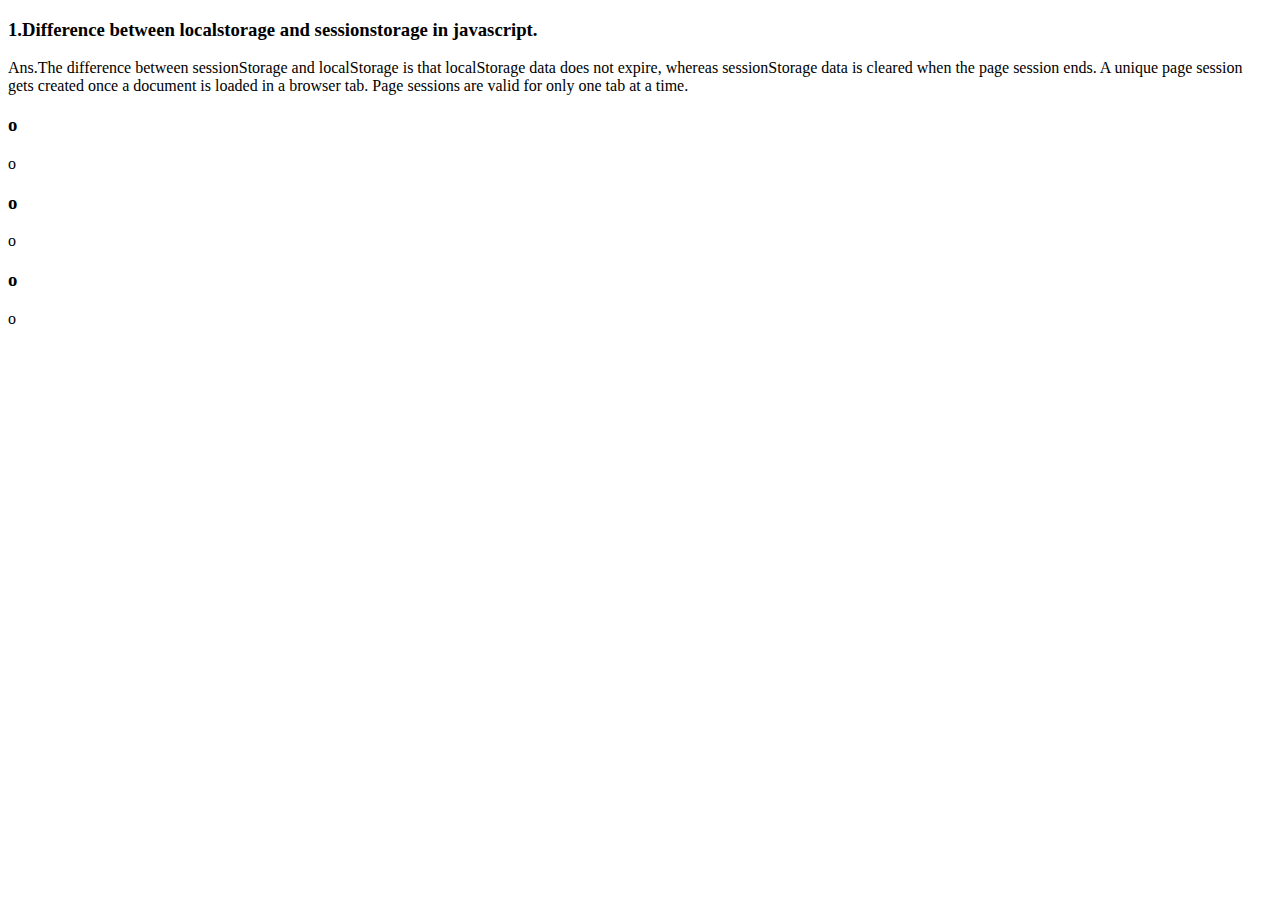
==== blog.html @ a10505f3 "added" ====
<!DOCTYPE html>
<html lang="en">
<head>
    <meta charset="UTF-8">
    <meta http-equiv="X-UA-Compatible" content="IE=edge">
    <meta name="viewport" content="width=device-width, initial-scale=1.0">
    <title>Blog page</title>
</head>
<body>
    <section>
        <h3>1.Difference between localstorage and sessionstorage in javascript.</h3>
        <p>Ans.The difference between sessionStorage and localStorage is that localStorage data does not expire, whereas sessionStorage
        data is cleared when the page session ends. A unique page session gets created once a document is loaded in a browser
        tab. Page sessions are valid for only one tab at a time.</p>
        <h3>o</h3>
        <p>o</p>
        <h3>o</h3>
        <p>o</p>
        <h3>o</h3>
        <p>o</p>
    </section>
</body>
</html>
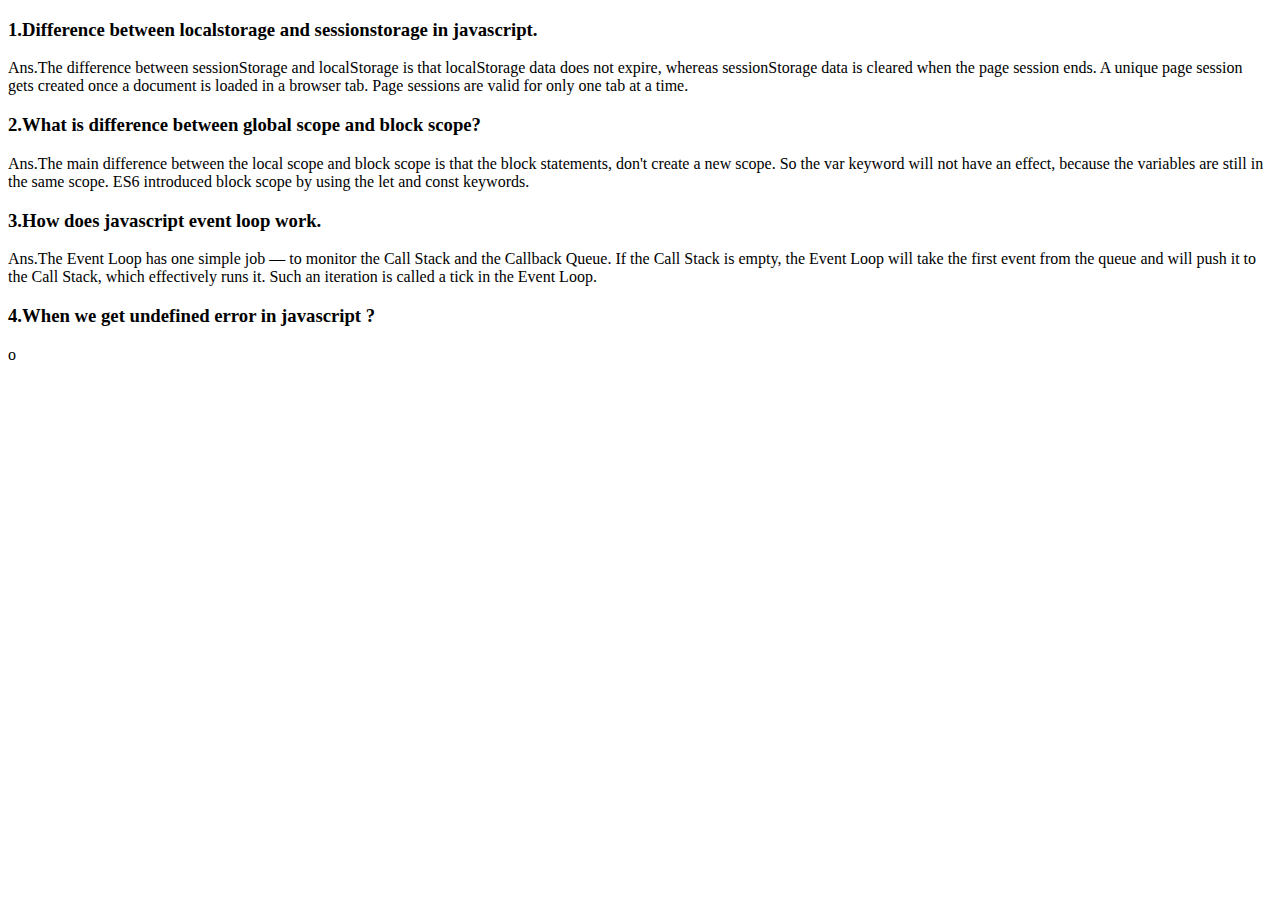
==== commit 483e61cf: "added" ====
--- a/blog.html
+++ b/blog.html
@@ -12,11 +12,14 @@
         <p>Ans.The difference between sessionStorage and localStorage is that localStorage data does not expire, whereas sessionStorage
         data is cleared when the page session ends. A unique page session gets created once a document is loaded in a browser
         tab. Page sessions are valid for only one tab at a time.</p>
-        <h3>o</h3>
-        <p>o</p>
-        <h3>o</h3>
-        <p>o</p>
-        <h3>o</h3>
+        <h3>2.What is difference between global scope and block scope?</h3>
+        <p>Ans.The main difference between the local scope and block scope is that the block statements, don't create a new scope. So the var keyword will not have an effect, because the variables are still in the
+        same scope. ES6 introduced block scope by using the let and const keywords.</p>
+        <h3>3.How does javascript event loop work.</h3>
+        <p>Ans.The Event Loop has one simple job — to monitor the Call Stack and the Callback Queue. If the Call Stack is empty, the
+        Event Loop will take the first event from the queue and will push it to the Call Stack, which effectively runs it. Such
+        an iteration is called a tick in the Event Loop.</p>
+        <h3>4.When we get undefined error in javascript ?</h3>
         <p>o</p>
     </section>
 </body>
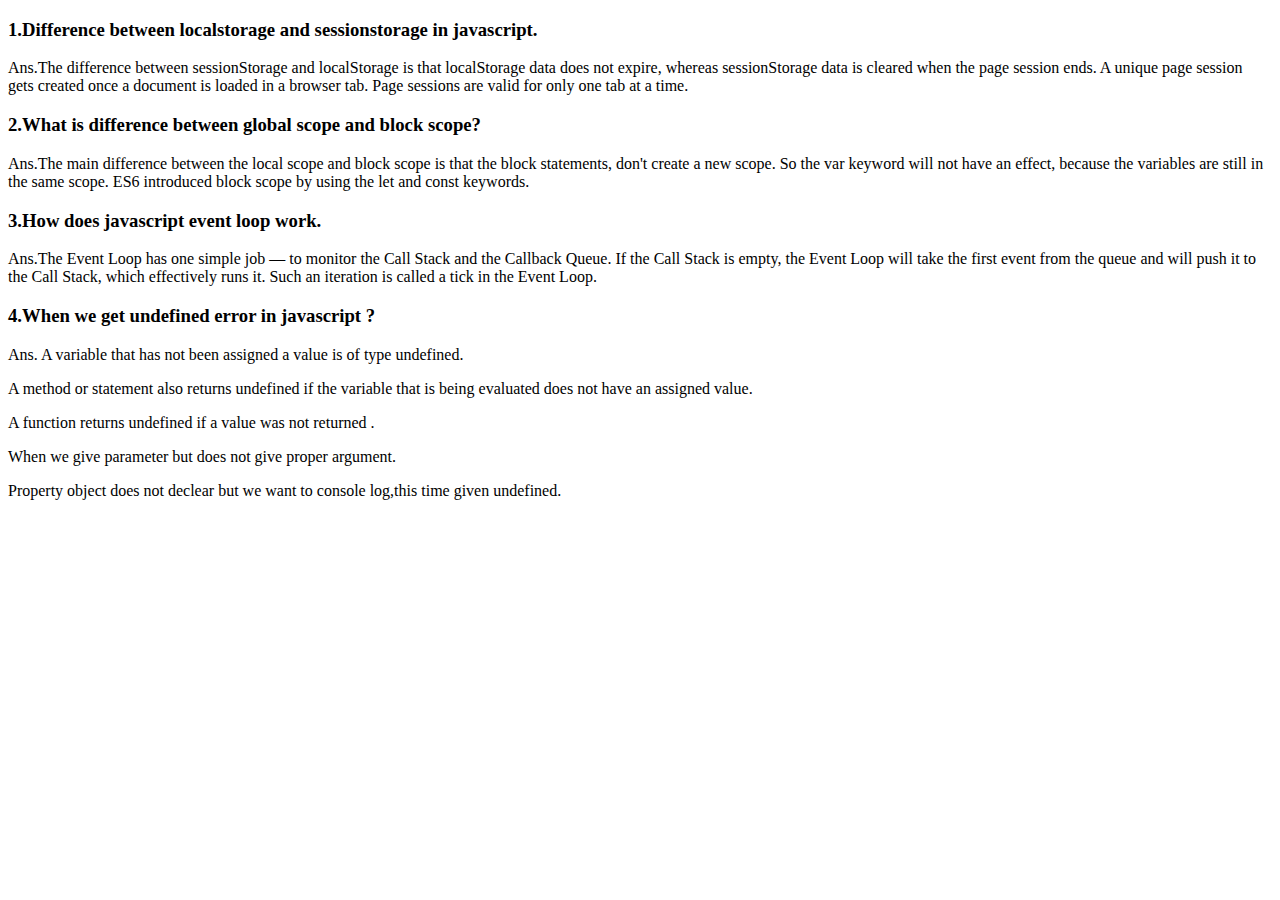
==== commit b4d7c504: "added" ====
--- a/blog.html
+++ b/blog.html
@@ -20,7 +20,25 @@
         Event Loop will take the first event from the queue and will push it to the Call Stack, which effectively runs it. Such
         an iteration is called a tick in the Event Loop.</p>
         <h3>4.When we get undefined error in javascript ?</h3>
-        <p>o</p>
+        <p>Ans. A variable that has not been assigned a value is of type undefined.
+        </p><p>
+        A method or statement also returns undefined if the
+        variable that is being evaluated does not have an assigned value.
+        </p><p>
+        A function returns undefined if a value was not
+        returned .</p>
+        <p>
+        When we give parameter but does not give proper argument.   
+        </p>
+        <p>
+        Property object does not declear but we want to console log,this time given undefined.
+        </p>
+        <p>
+
+        </p>
+        <p>
+
+        </p>
     </section>
 </body>
 </html>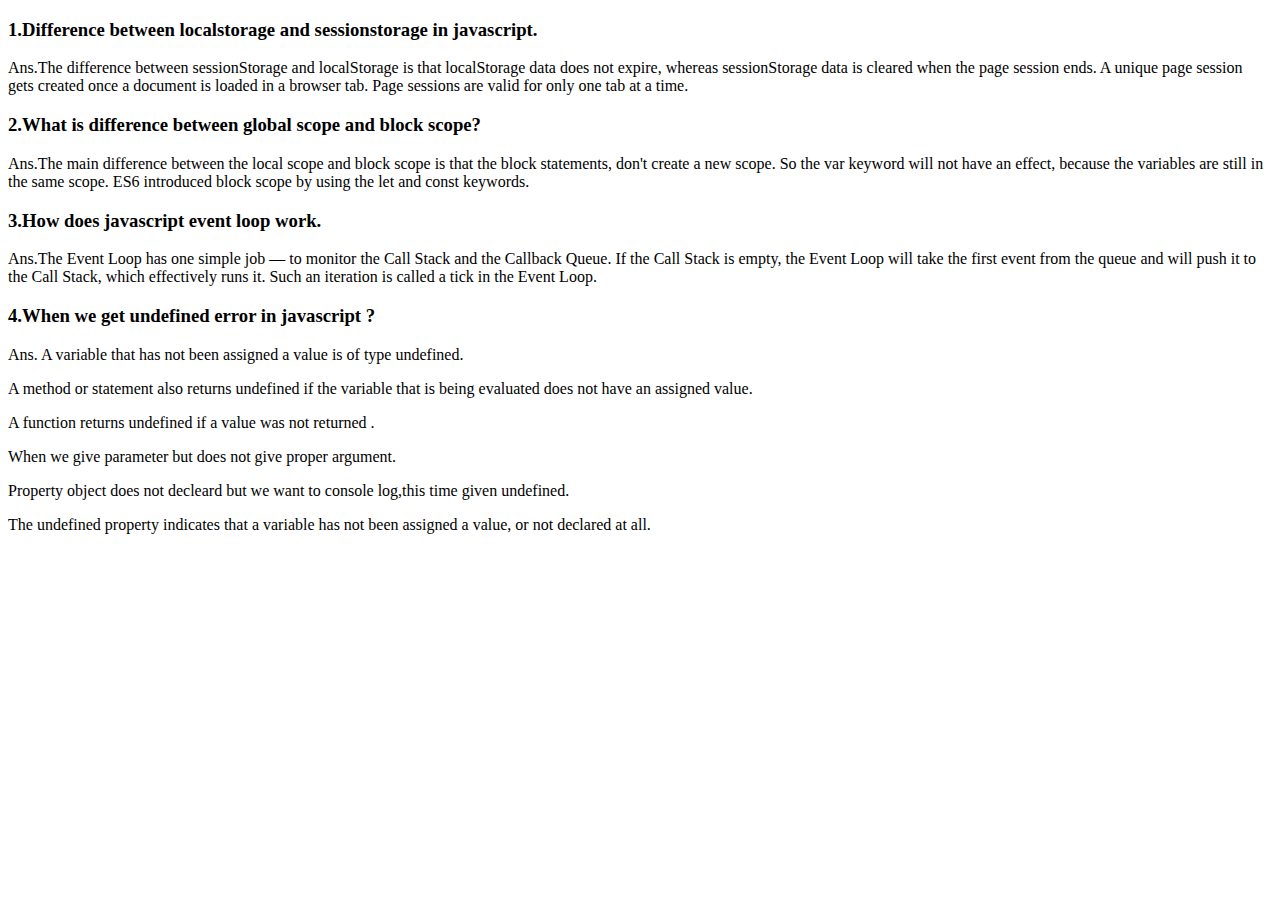
==== commit 4cfd116d: "added" ====
--- a/blog.html
+++ b/blog.html
@@ -31,14 +31,12 @@
         When we give parameter but does not give proper argument.   
         </p>
         <p>
-        Property object does not declear but we want to console log,this time given undefined.
+        Property object does not decleard but we want to console log,this time given undefined.
         </p>
         <p>
-
+        The undefined property indicates that a variable has not been assigned a value, or not declared at all.
         </p>
-        <p>
-
-        </p>
+       
     </section>
 </body>
 </html>